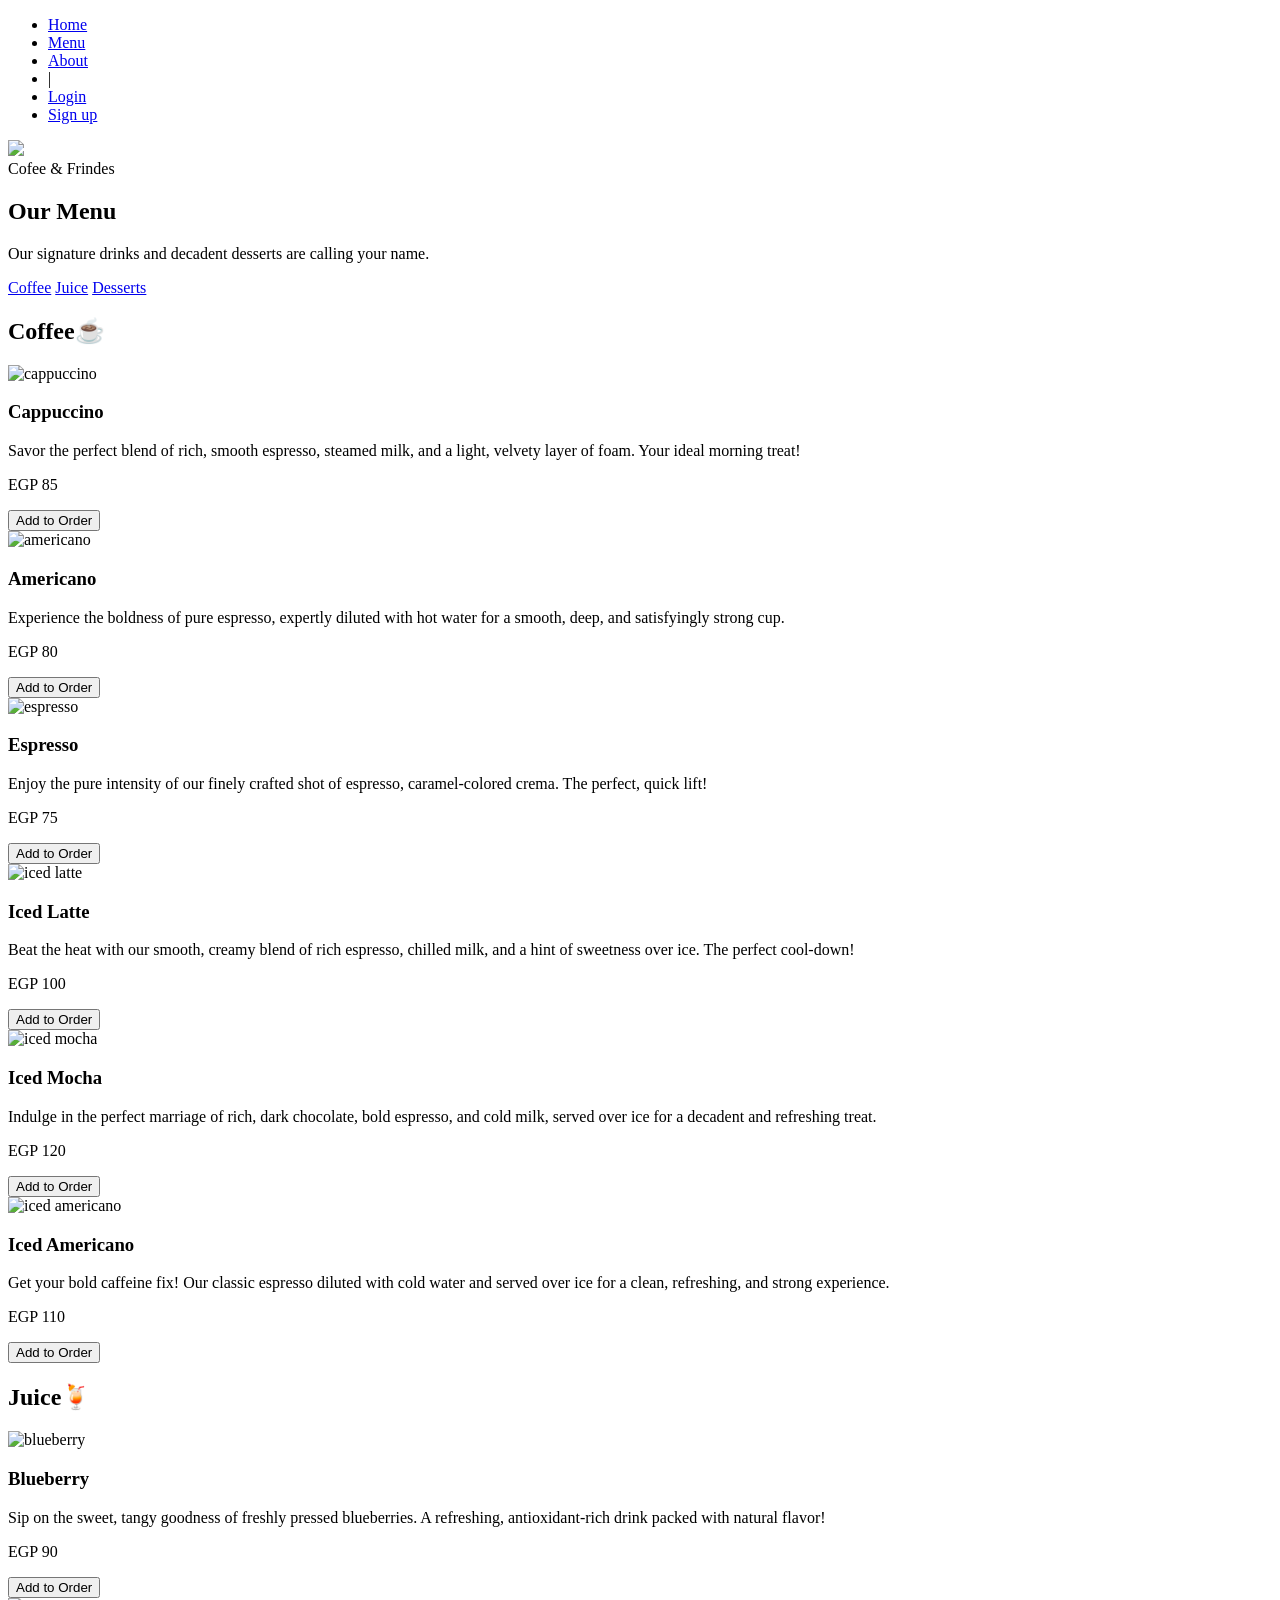
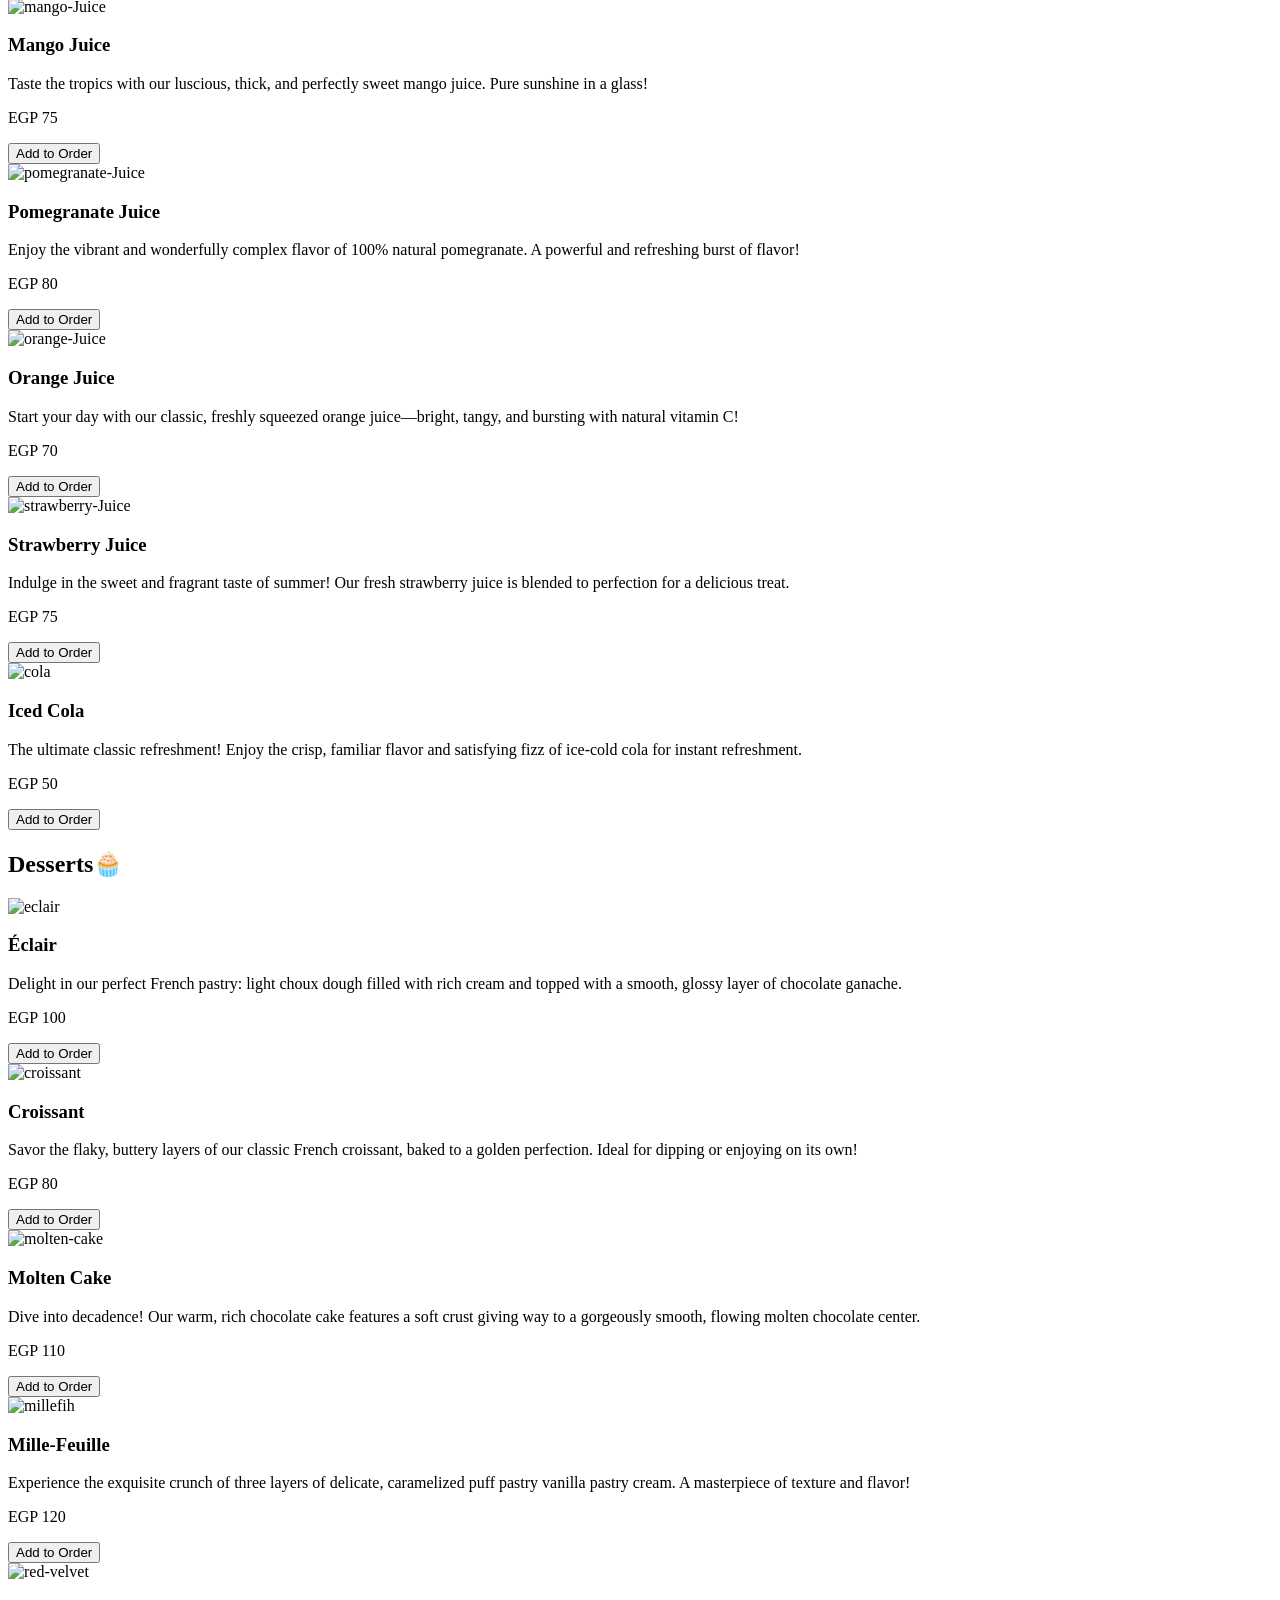
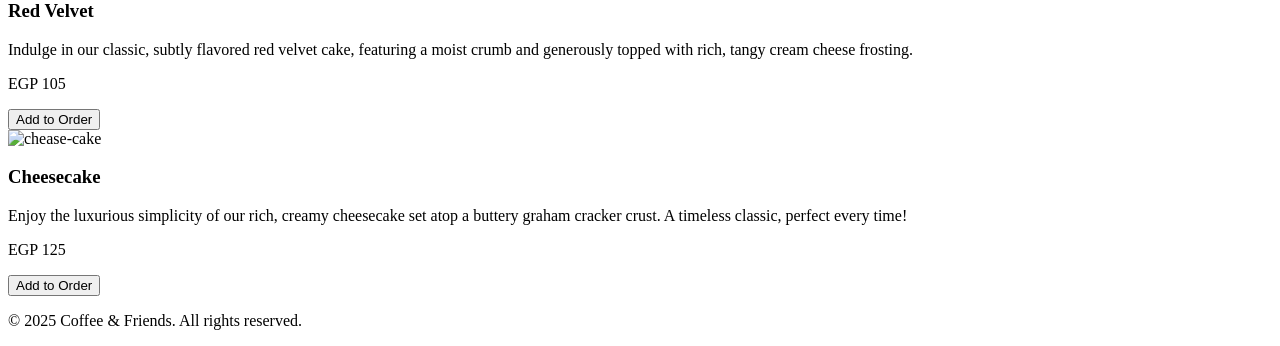
==== htdocs/Menu.html @ 2aa3bf18 "fixing paths" ====
<!DOCTYPE html>
<html lang="en">
  <head>
    <meta charset="UTF-8" />
    <meta name="viewport" content="width=device-width, initial-scale=0.6" />
    <title>Menu</title>
    <link rel="icon" href="../media/logo.png">
    <link href="https://fonts.googleapis.com/css2?family=Pacifico&display=swap" rel="stylesheet">
    <link rel="stylesheet" href="../style/style.css">
    <link href="https://fonts.googleapis.com/css2?family=Poppins:wght@300;400;500&display=swap" rel="stylesheet">
  </head>
  <body class="body">
    <header class="top">
      <nav>
        <ul>
          <li class="one"><a href="../index.html">Home</a></li>
          <li class="one"><a href="./Menu.html">Menu</a></li>
          <li class="one"><a href="../index.html">About</a></li>
          <li class="one">|</li>
          <li class="one"><a href="./login.html">Login</a></li>
          <li class="sign"><a href="./signup.html">Sign up</a></li>
        </ul>
        <div class="logo-group">
            <img src="../media/logo.png" class="logo" />
            <div class="logo-cap">Cofee & Frindes</div>
        </div>
      </nav>
    </header>

        <div class="menu-cap">
            <h2 class="menu-cap1">Our Menu</h2>
            <p class="menu-cap2">Our signature drinks and decadent desserts are calling your name.</p>
        </div>
        <nav class="menu-nav">
            <a class="drink" href="#sec-cap1">Coffee</a>
            <a class="drink" href="#sec-cap2">Juice</a>
            <a class="drink" href="#sec-cap3">Desserts</a>
        </nav>

        <div class="menu-page">
            <h2 class="sec-cap" id="sec-cap1">Coffee☕</h2>
            <section class="coffee-products" id="coffee">
                <div class="product-card">
                  <img src="../media/cappuccino.jpeg" alt="cappuccino">
                  <h3 class="produc-name">Cappuccino</h3>
                  <p class="product-info">Savor the perfect blend of rich, smooth espresso, steamed milk, and a light, velvety layer of foam. Your ideal morning treat!</p>
                  <p class="price">EGP 85</p>
                  <button>Add to Order</button>
                </div>
                <div class="product-card">
                  <img src="../media/Amricano1.JPG" alt="americano">
                  <h3 class="produc-name">Americano</h3>
                  <p class="product-info">Experience the boldness of pure espresso, expertly diluted with hot water for a smooth, deep, and satisfyingly strong cup.</p>
                  <p class="price">EGP 80</p>
                  <button>Add to Order</button>
                </div>
                <div class="product-card">
                  <img src="../media/Espresso.jpeg" alt="espresso">
                  <h3 class="produc-name">Espresso</h3>
                  <p class="product-info">Enjoy the pure intensity of our finely crafted shot of espresso, caramel-colored crema. The perfect, quick lift!</p>
                  <p class="price">EGP 75</p>
                  <button>Add to Order</button>
                </div>
                <div class="product-card">
                  <img src="../media/Iced_latte.jpg" alt="iced latte">
                  <h3 class="produc-name">Iced Latte</h3>
                  <p class="product-info">Beat the heat with our smooth, creamy blend of rich espresso, chilled milk, and a hint of sweetness over ice. The perfect cool-down!</p>
                  <p class="price">EGP 100</p>
                  <button>Add to Order</button>
                </div>
                <div class="product-card">
                  <img src="../media/Iced_Mocha.jpg" alt="iced mocha">
                  <h3 class="produc-name">Iced Mocha</h3>
                  <p class="product-info">Indulge in the perfect marriage of rich, dark chocolate, bold espresso, and cold milk, served over ice for a decadent and refreshing treat.</p>
                  <p class="price">EGP 120</p>
                  <button>Add to Order</button>
                </div>
                <div class="product-card">
                  <img src="../media/Iced_Amricano.jpg" alt="iced americano">
                  <h3 class="produc-name">Iced Americano</h3>
                  <p class="product-info">Get your bold caffeine fix! Our classic espresso diluted with cold water and served over ice for a clean, refreshing, and strong experience.</p>
                  <p class="price">EGP 110</p>
                  <button>Add to Order</button>
                </div>
            </section>
            
            <h2 class="sec-cap" id="sec-cap2">Juice🍹</h2>
            <section class="juice-products" id="juice">
                <div class="product-card">
                  <img src="../media/blueberry-Juice.jpg" alt="blueberry">
                  <h3 class="produc-name">Blueberry</h3>
                  <p class="product-info">Sip on the sweet, tangy goodness of freshly pressed blueberries. A refreshing, antioxidant-rich drink packed with natural flavor!</p>
                  <p class="price">EGP 90</p>
                  <button>Add to Order</button>
                </div>
                <div class="product-card">
                  <img src="../media/mango-Juice.jpg" alt="mango-Juice">
                  <h3 class="produc-name">Mango Juice</h3>
                  <p class="product-info">Taste the tropics with our luscious, thick, and perfectly sweet mango juice. Pure sunshine in a glass!</p>
                  <p class="price">EGP 75</p>
                  <button>Add to Order</button>
                </div>
                <div class="product-card">
                  <img src="../media/pomegranate-Juice.jpg" alt="pomegranate-Juice">
                  <h3 class="produc-name">Pomegranate Juice</h3>
                  <p class="product-info">Enjoy the vibrant and wonderfully complex flavor of 100% natural pomegranate. A powerful and refreshing burst of flavor!</p>
                  <p class="price">EGP 80</p>
                  <button>Add to Order</button>
                </div>
                <div class="product-card">
                  <img src="../media/orange-Juice.jpg" alt="orange-Juice">
                  <h3 class="produc-name">Orange Juice</h3>
                  <p class="product-info">Start your day with our classic, freshly squeezed orange juice—bright, tangy, and bursting with natural vitamin C!</p>
                  <p class="price">EGP 70</p>
                  <button>Add to Order</button>
                </div>
                <div class="product-card">
                  <img src="../media/strawberry-Juice.jpg" alt="strawberry-Juice">
                  <h3 class="produc-name">Strawberry Juice</h3>
                  <p class="product-info">Indulge in the sweet and fragrant taste of summer! Our fresh strawberry juice is blended to perfection for a delicious treat.</p>
                  <p class="price">EGP 75</p>
                  <button>Add to Order</button>
                </div>
                <div class="product-card">
                  <img src="../media/cola-Juice.jpg" alt="cola">
                  <h3 class="produc-name">Iced Cola</h3>
                  <p class="product-info">The ultimate classic refreshment! Enjoy the crisp, familiar flavor and satisfying fizz of ice-cold cola for instant refreshment.</p>
                  <p class="price">EGP 50</p>
                  <button>Add to Order</button>
                </div>
            </section>
            
            <h2 class="sec-cap" id="sec-cap3">Desserts🧁</h2>
            <section class="juice-products" id="Desserts">
                <div class="product-card">
                  <img src="../media/eclair.jpg" alt="eclair">
                  <h3 class="produc-name">Éclair</h3>
                  <p class="product-info">Delight in our perfect French pastry: light choux dough filled with rich cream and topped with a smooth, glossy layer of chocolate ganache.</p>
                  <p class="price">EGP 100</p>
                  <button>Add to Order</button>
                </div>
                <div class="product-card">
                  <img src="../media/krwasun.jpg" alt="croissant">
                  <h3 class="produc-name">Croissant</h3>
                  <p class="product-info">Savor the flaky, buttery layers of our classic French croissant, baked to a golden perfection. Ideal for dipping or enjoying on its own!</p>
                  <p class="price">EGP 80</p>
                  <button>Add to Order</button>
                </div>
                <div class="product-card">
                  <img src="../media/molten-cake.jpg" alt="molten-cake">
                  <h3 class="produc-name">Molten Cake</h3>
                  <p class="product-info">Dive into decadence! Our warm, rich chocolate cake features a soft crust giving way to a gorgeously smooth, flowing molten chocolate center.</p>
                  <p class="price">EGP 110</p>
                  <button>Add to Order</button>
                </div>
                <div class="product-card">
                  <img src="../media/millfih.jpg" alt="millefih">
                  <h3 class="produc-name">Mille-Feuille</h3>
                  <p class="product-info">Experience the exquisite crunch of three layers of delicate, caramelized puff pastry vanilla pastry cream. A masterpiece of texture and flavor!</p>
                  <p class="price">EGP 120</p>
                  <button>Add to Order</button>
                </div>
                <div class="product-card">
                  <img src="../media/red-velvet.jpg" alt="red-velvet">
                  <h3 class="produc-name">Red Velvet</h3>
                  <p class="product-info">Indulge in our classic, subtly flavored red velvet cake, featuring a moist crumb and generously topped with rich, tangy cream cheese frosting.</p>
                  <p class="price">EGP 105</p>
                  <button>Add to Order</button>
                </div>
                <div class="product-card">
                  <img src="../media/chease-cake.jpg" alt="chease-cake">
                  <h3 class="produc-name">Cheesecake</h3>
                  <p class="product-info">Enjoy the luxurious simplicity of our rich, creamy cheesecake set atop a buttery graham cracker crust. A timeless classic, perfect every time!</p>
                  <p class="price">EGP 125</p>
                  <button>Add to Order</button>
                </div>
            </section>
        </div>

    <footer>
        <p>&copy; 2025 Coffee & Friends. All rights reserved.</p>
    </footer>
  </body>
</html>
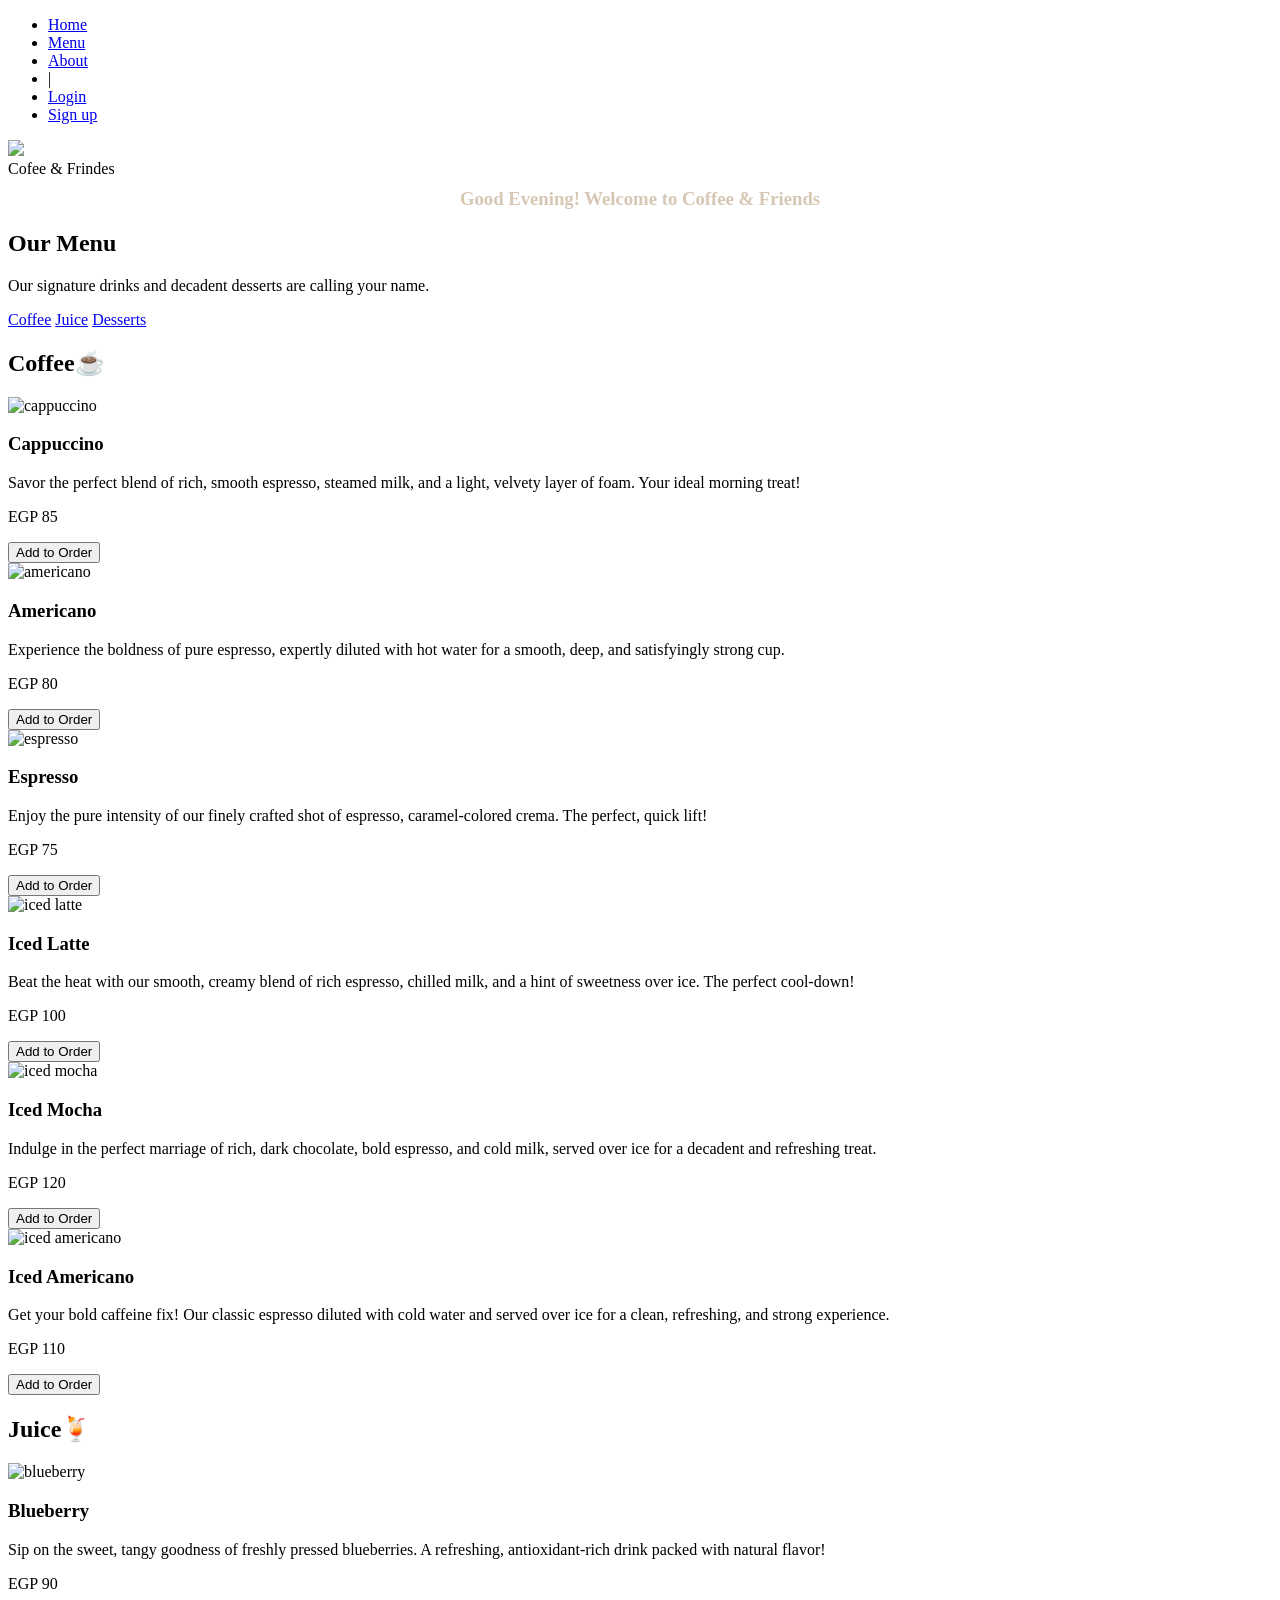
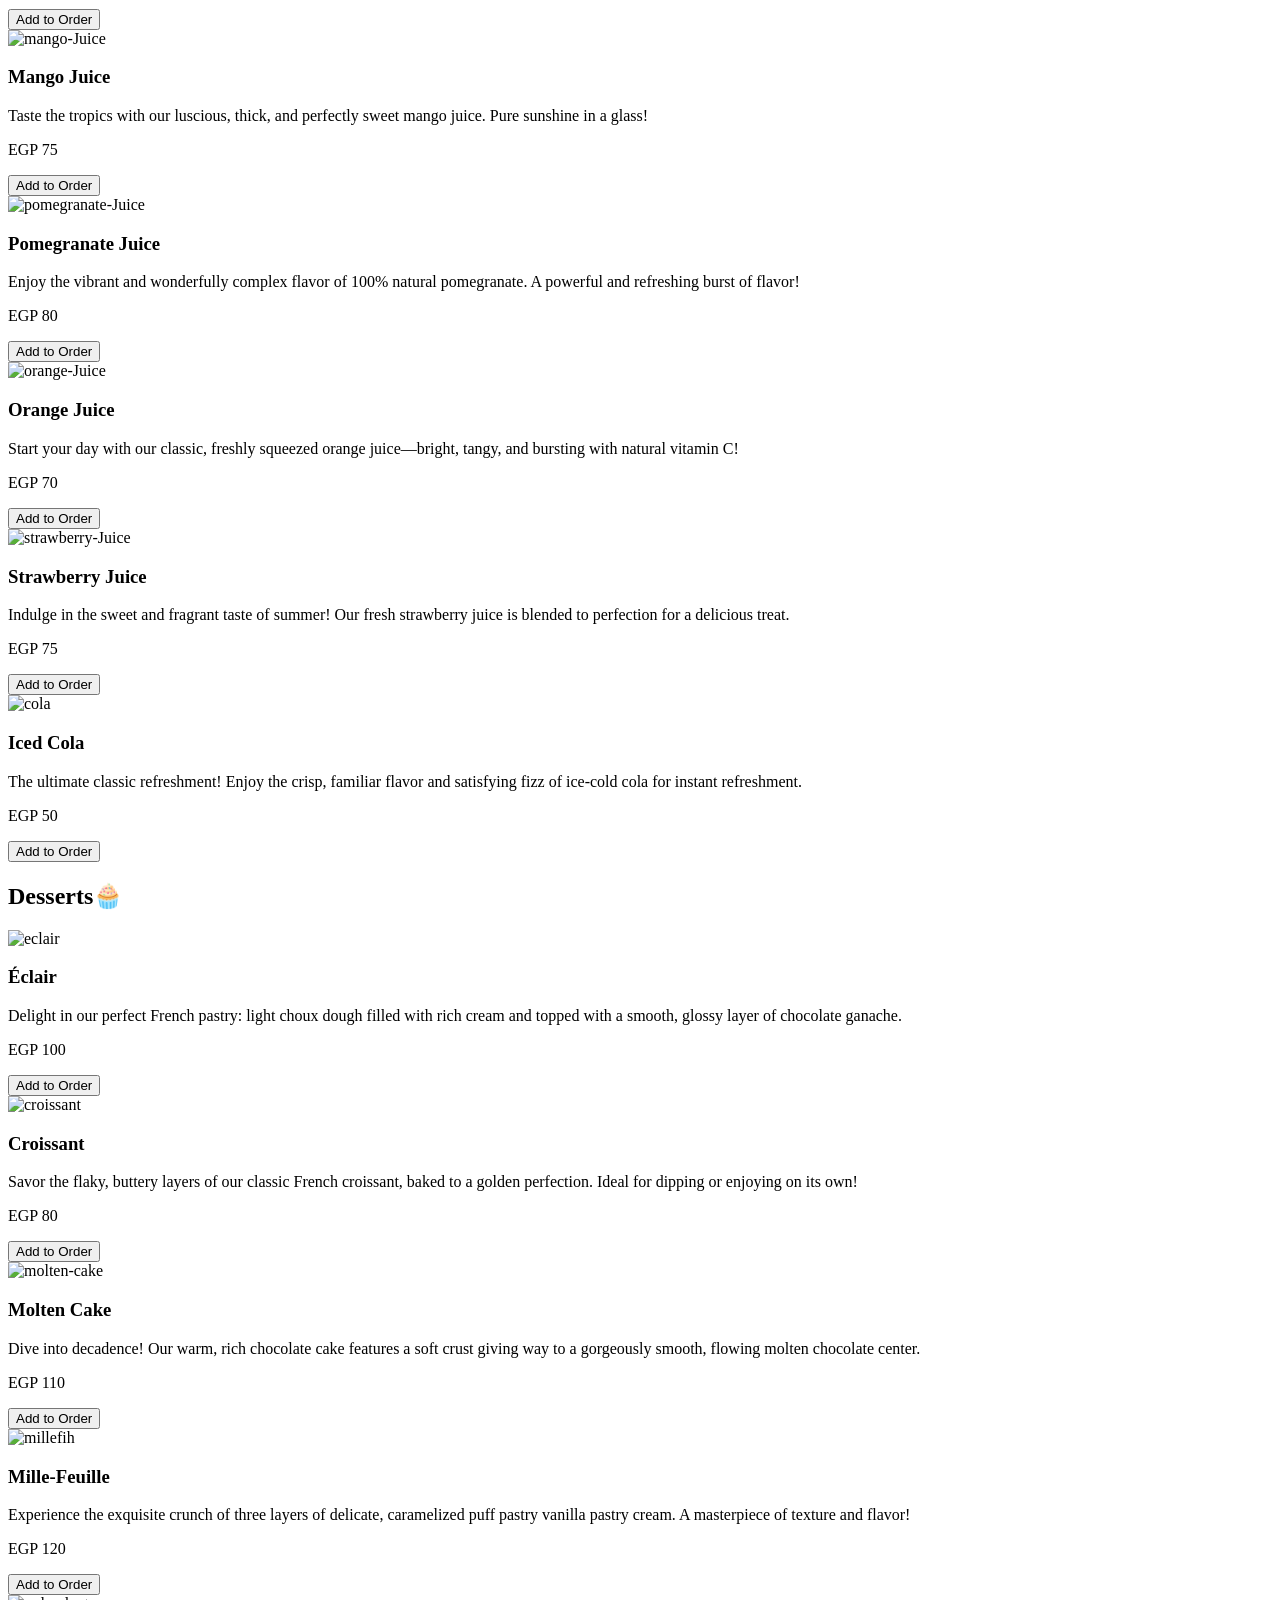
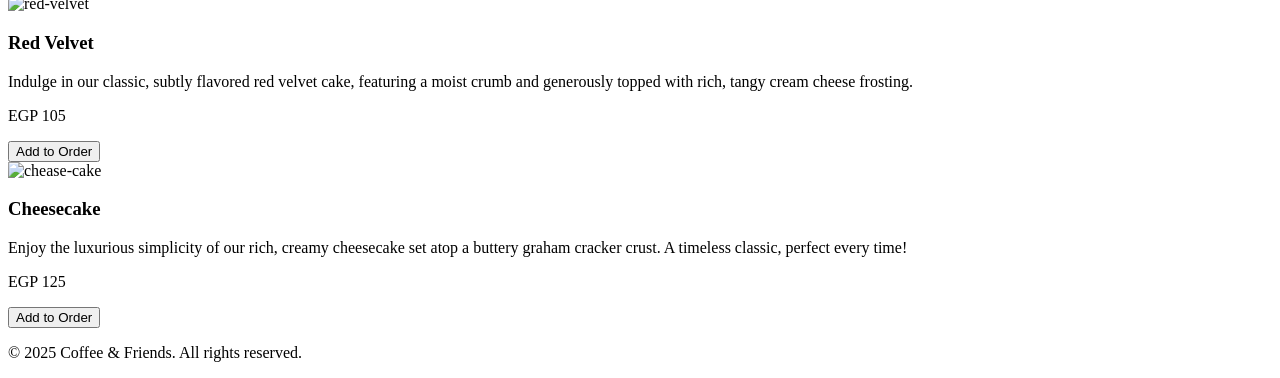
==== commit 08585655: "js added along with few modifications" ====
--- a/htdocs/Menu.html
+++ b/htdocs/Menu.html
@@ -9,6 +9,7 @@
     <link rel="stylesheet" href="../style/style.css">
     <link href="https://fonts.googleapis.com/css2?family=Poppins:wght@300;400;500&display=swap" rel="stylesheet">
   </head>
+  <script src="../script.js"></script>
   <body class="body">
     <header class="top">
       <nav>
@@ -36,7 +37,7 @@
             <a class="drink" href="#sec-cap2">Juice</a>
             <a class="drink" href="#sec-cap3">Desserts</a>
         </nav>
-
+        <div id="menu-container" class="coffee-products"></div>
         <div class="menu-page">
             <h2 class="sec-cap" id="sec-cap1">Coffee☕</h2>
             <section class="coffee-products" id="coffee">
